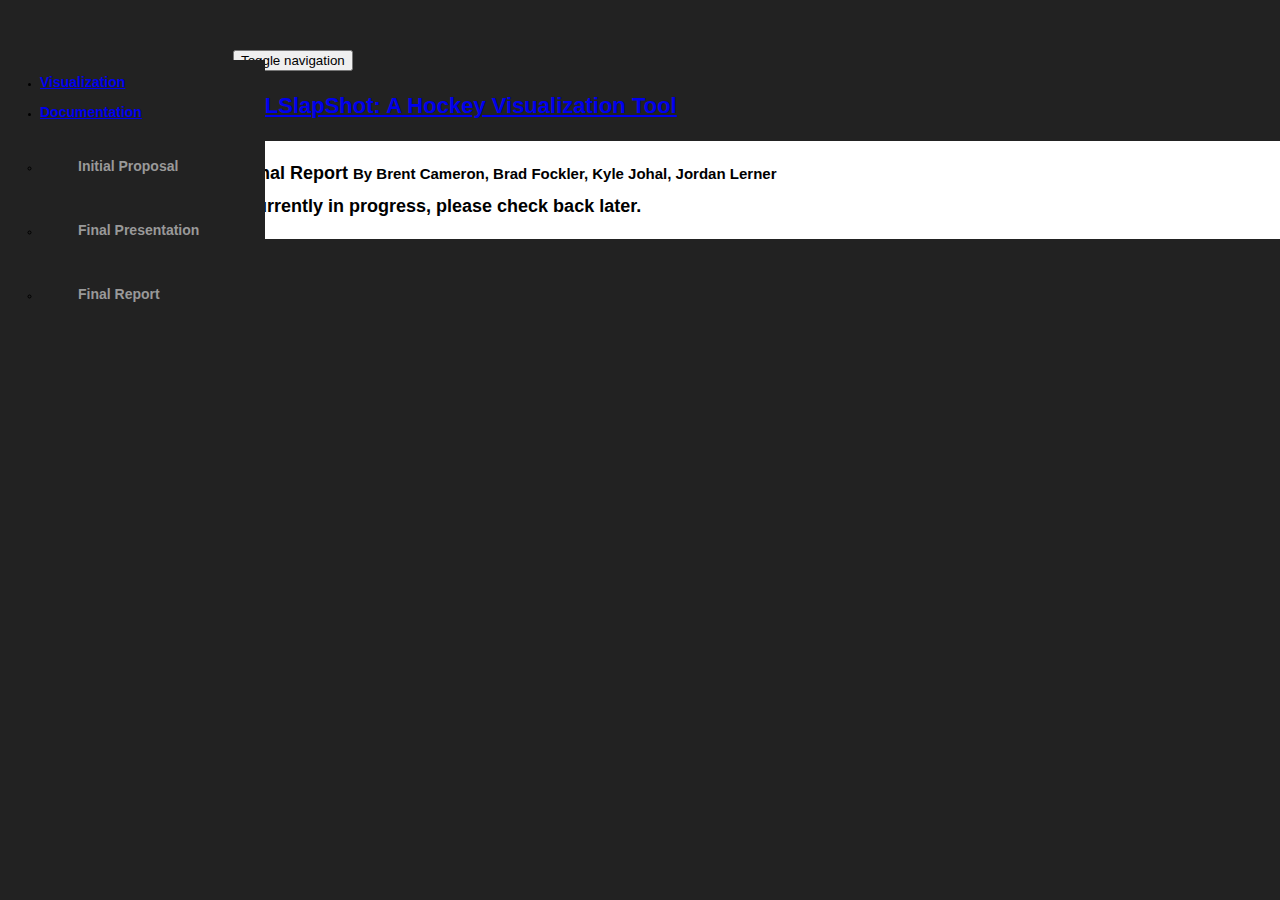
==== bootstrapsite/final_report.html @ 06ca225f "Added final presentation slides to the website" ====
<!DOCTYPE html>
<html lang="en">

<head>

    <meta charset="utf-8">
    <meta http-equiv="X-UA-Compatible" content="IE=edge">
    <meta name="viewport" content="width=device-width, initial-scale=1">
    <meta name="description" content="">
    <meta name="author" content="">

    <title>NHLSlapShot - Final Report</title>

    <!-- Bootstrap Core CSS -->
    <link href="css/bootstrap.min.css" rel="stylesheet">

    <!-- Custom CSS -->
    <link href="css/sb-admin.css" rel="stylesheet">

    <!-- Custom Fonts -->
    <link href="font-awesome/css/font-awesome.min.css" rel="stylesheet" type="text/css">

    <!-- HTML5 Shim and Respond.js IE8 support of HTML5 elements and media queries -->
    <!-- WARNING: Respond.js doesn't work if you view the page via file:// -->
    <!--[if lt IE 9]>
        <script src="https://oss.maxcdn.com/libs/html5shiv/3.7.0/html5shiv.js"></script>
        <script src="https://oss.maxcdn.com/libs/respond.js/1.4.2/respond.min.js"></script>
    <![endif]-->

</head>

<body>

    <div id="wrapper">

        <!-- Navigation -->
        <nav class="navbar navbar-inverse navbar-fixed-top" role="navigation">
            <!-- Brand and toggle get grouped for better mobile display -->
            <div class="navbar-header">
                <button type="button" class="navbar-toggle" data-toggle="collapse" data-target=".navbar-ex1-collapse">
                    <span class="sr-only">Toggle navigation</span>
                    <span class="icon-bar"></span>
                    <span class="icon-bar"></span>
                    <span class="icon-bar"></span>
                </button>
                <a class="navbar-brand" href="index.html"><p style="font-size:22px">NHLSlapShot: A Hockey Visualization Tool </p></a>
            </div>
            <!-- Sidebar Menu Items - These collapse to the responsive navigation menu on small screens -->
            <div class="collapse navbar-collapse navbar-ex1-collapse">
                <ul class="nav navbar-nav side-nav">
                    <li>
                        <a href="index.html"><p style="font-size:14px"><i class="fa fa-fw fa-bar-chart-o"></i> Visualization</p></a>
                    </li>
                    <li class="active">
                        <a href="javascript:;" data-toggle="collapse" data-target="#demo"><p style="font-size:14px"><i class="fa fa-file"></i> Documentation<i class="fa fa-fw fa-caret-down"></i></p> </a>
                        <ul id="demo" class="collapsed">
                            <li>
                                <a href="initial_proposal.html"><p style="font-size:14px">Initial Proposal</p></a>
                            </li>
                            <li>
                                <a href="final_presentation.html"><p style="font-size:14px">Final Presentation</p></a>
                            </li>
                            <li class="active">
                                <a href="final_report.html"><p style="font-size:14px">Final Report</p></a>
                            </li>
                        </ul>
                    </li>
                </ul>
            </div>
            <!-- /.navbar-collapse -->
        </nav>

        <div id="page-wrapper">

            <div class="container-fluid">

                <!-- Page Heading -->
                <div class="row">
                    <div class="col-lg-12">
                        <h1 class="page-header">
                            Final Report
                            <small>By Brent Cameron, Brad Fockler, Kyle Johal, Jordan Lerner</small>
                        </h1>
                        <h1>Currently in progress, please check back later.</h1>
                    </div>
                </div>
                <!-- /.row -->

            </div>
            <!-- /.container-fluid -->

        </div>
        <!-- /#page-wrapper -->

    </div>
    <!-- /#wrapper -->

    <!-- jQuery -->
    <script src="js/jquery.js"></script>

    <!-- Bootstrap Core JavaScript -->
    <script src="js/bootstrap.min.js"></script>

</body>

</html>
---- bootstrapsite/css/sb-admin.css ----
/*!
 * Start Bootstrap - SB Admin Bootstrap Admin Template (http://startbootstrap.com)
 * Code licensed under the Apache License v2.0.
 * For details, see http://www.apache.org/licenses/LICENSE-2.0.
 */

/* Global Styles */

body {
    margin-top: 100px;
    background-color: #222;
    font-family: sans-serif;
    font-size: 9px;
    font-weight: bold;
}

@media(min-width:768px) {
    body {
        margin-top: 50px;
    }
}

#wrapper {
    padding-left: 0;
}

#page-wrapper {
    width: 100%;
    padding: 0;
    background-color: #fff;
}

.huge {
    font-size: 50px;
    line-height: normal;
}

@media(min-width:768px) {
    #wrapper {
        padding-left: 225px;
    }

    #page-wrapper {
        padding: 10px;
    }
}

/* Top Navigation */

.top-nav {
    padding: 0 15px;
}

.top-nav>li {
    display: inline-block;
    float: left;
}

.top-nav>li>a {
    padding-top: 15px;
    padding-bottom: 15px;
    line-height: 20px;
    color: #999;
}

.top-nav>li>a:hover,
.top-nav>li>a:focus,
.top-nav>.open>a,
.top-nav>.open>a:hover,
.top-nav>.open>a:focus {
    color: #fff;
    background-color: #000;
}

.top-nav>.open>.dropdown-menu {
    float: left;
    position: absolute;
    margin-top: 0;
    border: 1px solid rgba(0,0,0,.15);
    border-top-left-radius: 0;
    border-top-right-radius: 0;
    background-color: #fff;
    -webkit-box-shadow: 0 6px 12px rgba(0,0,0,.175);
    box-shadow: 0 6px 12px rgba(0,0,0,.175);
}

.top-nav>.open>.dropdown-menu>li>a {
    white-space: normal;
}

ul.message-dropdown {
    padding: 0;
    max-height: 250px;
    overflow-x: hidden;
    overflow-y: auto;
}

li.message-preview {
    width: 275px;
    border-bottom: 1px solid rgba(0,0,0,.15);
}

li.message-preview>a {
    padding-top: 15px;
    padding-bottom: 15px;
}

li.message-footer {
    margin: 5px 0;
}

ul.alert-dropdown {
    width: 200px;
}

/* Side Navigation */

@media(min-width:768px) {
    .side-nav {
        position: fixed;
        top: 51px;
        left: 225px;
        width: 225px;
        margin-left: -225px;
        border: none;
        border-radius: 0;
        overflow-y: auto;
        background-color: #222;
        bottom: 0;
        overflow-x: hidden;
        padding-bottom: 40px;
    }

    .side-nav>li>a {
        width: 225px;
    }

    .side-nav li a:hover,
    .side-nav li a:focus {
        outline: none;
        background-color: #000 !important;
    }
}

.side-nav>li>ul {
    padding: 0;
}

.side-nav>li>ul>li>a {
    display: block;
    padding: 10px 15px 10px 38px;
    text-decoration: none;
    color: #999;
}

.side-nav>li>ul>li>a:hover {
    color: #fff;
}

/* Flot Chart Containers */

.flot-chart {
    display: block;
    height: 400px;
}

.flot-chart-content {
    width: 100%;
    height: 100%;
}

/* Custom Colored Panels */

.huge {
    font-size: 40px;
}

.panel-green {
    border-color: #5cb85c;
}

.panel-green > .panel-heading {
    border-color: #5cb85c;
    color: #fff;
    background-color: #5cb85c;
}

.panel-green > a {
    color: #5cb85c;
}

.panel-green > a:hover {
    color: #3d8b3d;
}

.panel-red {
    border-color: #d9534f;
}

.panel-red > .panel-heading {
    border-color: #d9534f;
    color: #fff;
    background-color: #d9534f;
}

.panel-red > a {
    color: #d9534f;
}

.panel-red > a:hover {
    color: #b52b27;
}

.panel-yellow {
    border-color: #f0ad4e;
}

.panel-yellow > .panel-heading {
    border-color: #f0ad4e;
    color: #fff;
    background-color: #f0ad4e;
}

.panel-yellow > a {
    color: #f0ad4e;
}

.panel-yellow > a:hover {
    color: #df8a13;
}
.blue {
    background-color: #337ab7;
}
.orange {
    background-color: #f0ad4e;
}
.green {
    background-color: #5cb85c;
}
.red {
    background-color: #d9534f;
}
#GmMode {
    display: none;
}
#compareSelector {
    display: none;
}
#filter, #compareFilter {
    display: none;
}
#scatterPlotTitle, #tradePlotTitle, #Userlocation2 {
    display: none;
}
#legend1 {
    display: none;
}
#legend1 th {
    border: 2px solid black;
}
#legend1 td {
    border: 2px solid black;
}
#legend2 {
    display: none;
}
#legend2 th {
    border: 2px solid black;
}
#legend2 td {
    border: 2px solid black;
}
#area1 {
    float: left;
    width: 25%
}
#area3 {
    float: right;
    width: 30% position: relative;
    left: 100px;
}
#area2 {
    position: relative;
/*    left: 100px;*/
/*    width: 50%;*/
}
#area4 {
    position: relative;
/*    left: 100px;*/
    width: 60%;
}
#area5 {
    position: relative;
/*    left: 100px;*/
    width: 200px;
}
#area6 {
    position: relative;
/*    left: 100px;*/
    width: 200px;
}
.legend {
    position: relative;
    top: 500px;
}
.axis path,
.axis line {
    fill: none;
    stroke: #000;
    shape-rendering: crispEdges;
}
.dot {
    stroke: #000;
}
circle,path {
    cursor: pointer;
}
circle {
    fill: AliceBlue;
    pointer-events: all;
}
#tooltip {
    background-color: white;
    padding: 3px 5px;
    border: 1px solid black;
    text-align: center;
}
#tooltip4 {
    background-color: white;
    padding: 3px 5px;
    border: 1px solid black;
    text-align: center;
}
.tooltip1 {
    background-color: white;
    padding: 3px 5px;
    border: 5px solid black;
    text-align: center;
    width: 100%;
}
.tooltip2 {
    background-color: white;
    padding: 3px 5px;
    border: 5px solid black;
    text-align: center;
    width: 100%;
}
h1 {
  display: block;
  font-size: 2em;
  -webkit-margin-before: 0.67em;
  -webkit-margin-after: 0.67em;
  -webkit-margin-start: 0px;
  -webkit-margin-end: 0px;
  font-weight: bold;
}
h3 {
  display: block;
  font-size: 1.17em;
  -webkit-margin-before: 1em;
  -webkit-margin-after: 1em;
  -webkit-margin-start: 0px;
  -webkit-margin-end: 0px;
  font-weight: bold;
}
select { font-size: 14px; }
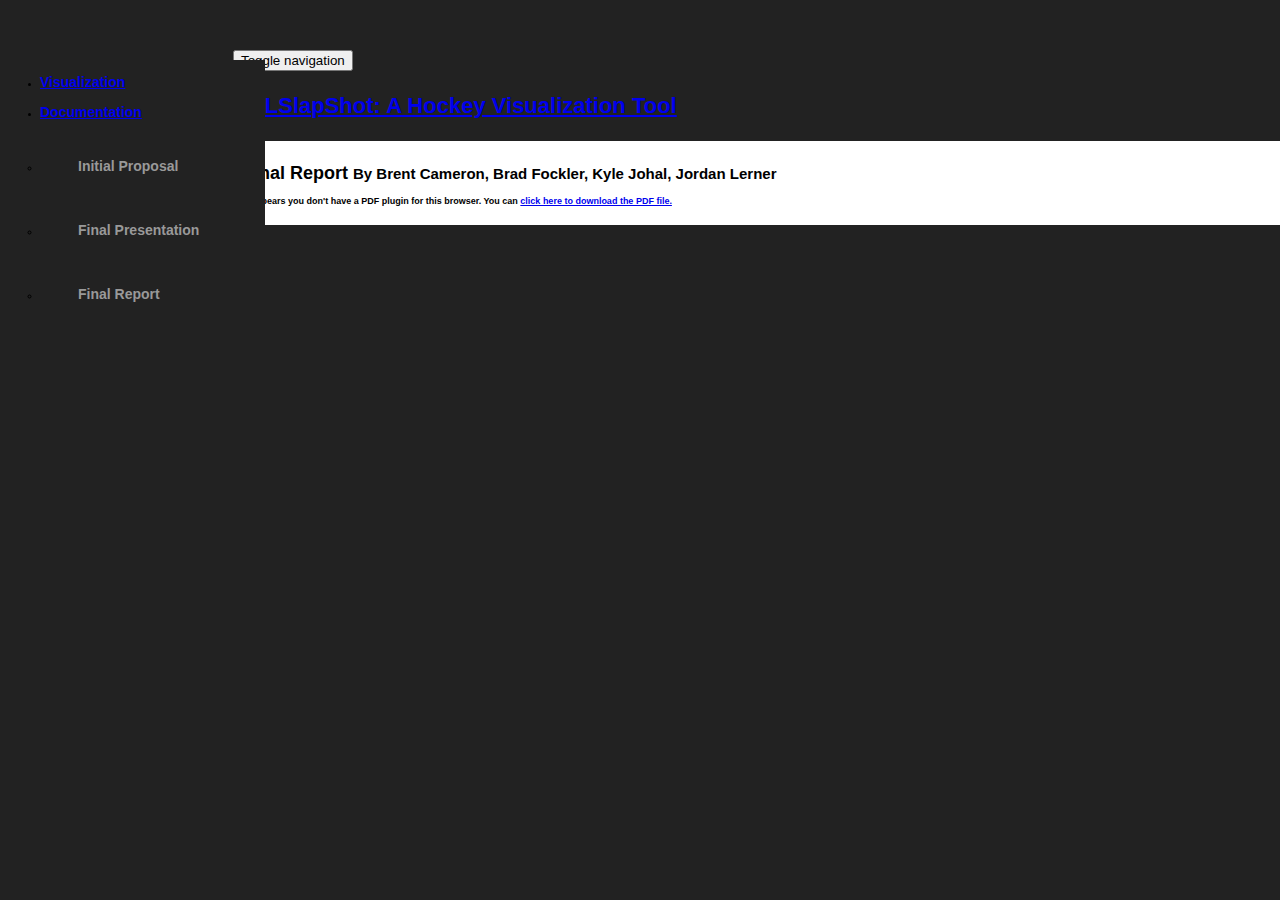
==== commit 44aeef48: "Uploaded final report" ====
--- a/bootstrapsite/final_report.html
+++ b/bootstrapsite/final_report.html
@@ -81,7 +81,13 @@
                             Final Report
                             <small>By Brent Cameron, Brad Fockler, Kyle Johal, Jordan Lerner</small>
                         </h1>
-                        <h1>Currently in progress, please check back later.</h1>
+                        <object data="data/report.pdf" type="application/pdf" width="100%" height="700px">
+ 
+                            <p>It appears you don't have a PDF plugin for this browser.
+                              You can <a href="data/report.pdf">click here to
+                              download the PDF file.</a></p>
+                          
+                        </object>
                     </div>
                 </div>
                 <!-- /.row -->
